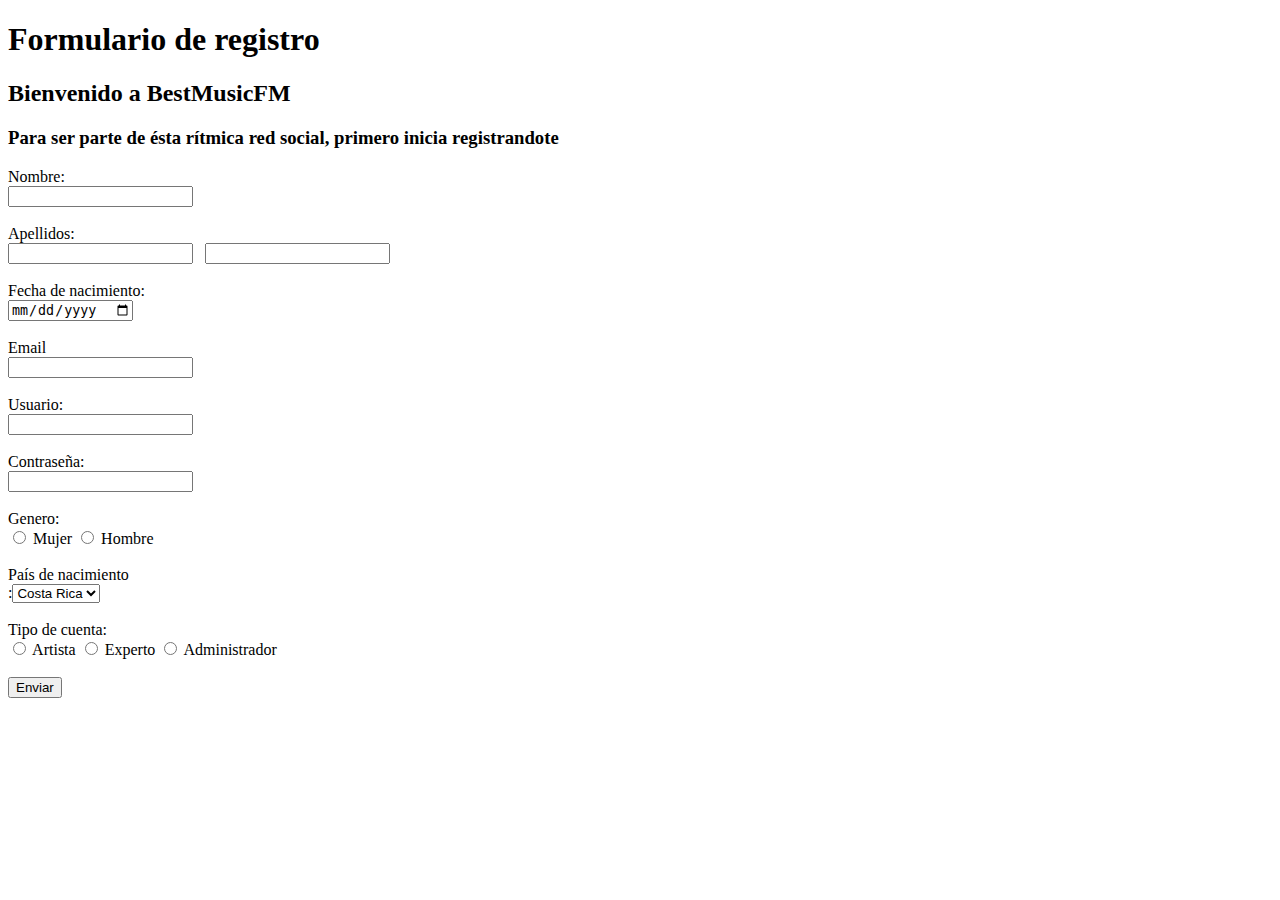
==== web/FormularioRegistro.html @ e718a125 "" ====
<!DOCTYPE html>

<html>
    <head>
        <title>Registro de usuarios</title>
        <meta charset="UTF-8">
        <meta name="viewport" content="width=device-width, initial-scale=1.0">
    </head>
    <body>

        <h1>Formulario de registro</h1>

        <h2>Bienvenido a BestMusicFM</h2>

        <h3>Para ser parte de ésta rítmica red social, primero inicia registrandote</h3>

        <form action = "Recoge_datos.jsp" method="post">  

            Nombre:<br/> <input type="text" name="nombre" id="nombre"/>
            <br/><br/>

            Apellidos: <br/> <input type="text" name="apellido1" id="apellido1"/>&nbsp;&nbsp; <input type="text" name="apellido2" id="apellido2"/>
            <br/><br/>

            Fecha de nacimiento:<br/> <input type="date" name="fechanaci">
            <br/><br/>

            Email <br/><input type="text" name="email" id="usuario"/>
            <br/><br/>

            Usuario:<br/> <input type="text" name="usuario" id="usuario"/>
            <br/><br/>

            Contraseña:<br/> <input type="password" name="contrasena" id="contraseña"/>
            <br/><br/>

            Genero: <br/>
            <input type="radio" name="sexo" id="sexo_01"/>  Mujer
            <input type="radio" name="sexo" id="sexo_02"/> Hombre
            <br/><br/>


            País de nacimiento <br/> :<select name="pais" id="pais" >
                <option>Costa Rica</option>
                <option>Mexico</option>
                <option>Colombia</option>
                <option>Chile</option>
                <option>Peru</option>
                <option>Argentina</option>
                <option>España</option>
            </select>

            <br/><br/>

            Tipo de cuenta: <br/>
            <input type="radio" name="tipoUsuario" id="artista"/> Artista
            <input type="radio" name="tipoUsuario" id="experto"/> Experto
            <input type="radio" name="tipoUsuario" id="admi"/> Administrador

            <br/><br/>

            <input type="submit" name = "button" id="button" value="Enviar"/>


        </form>

    </body>

</html>
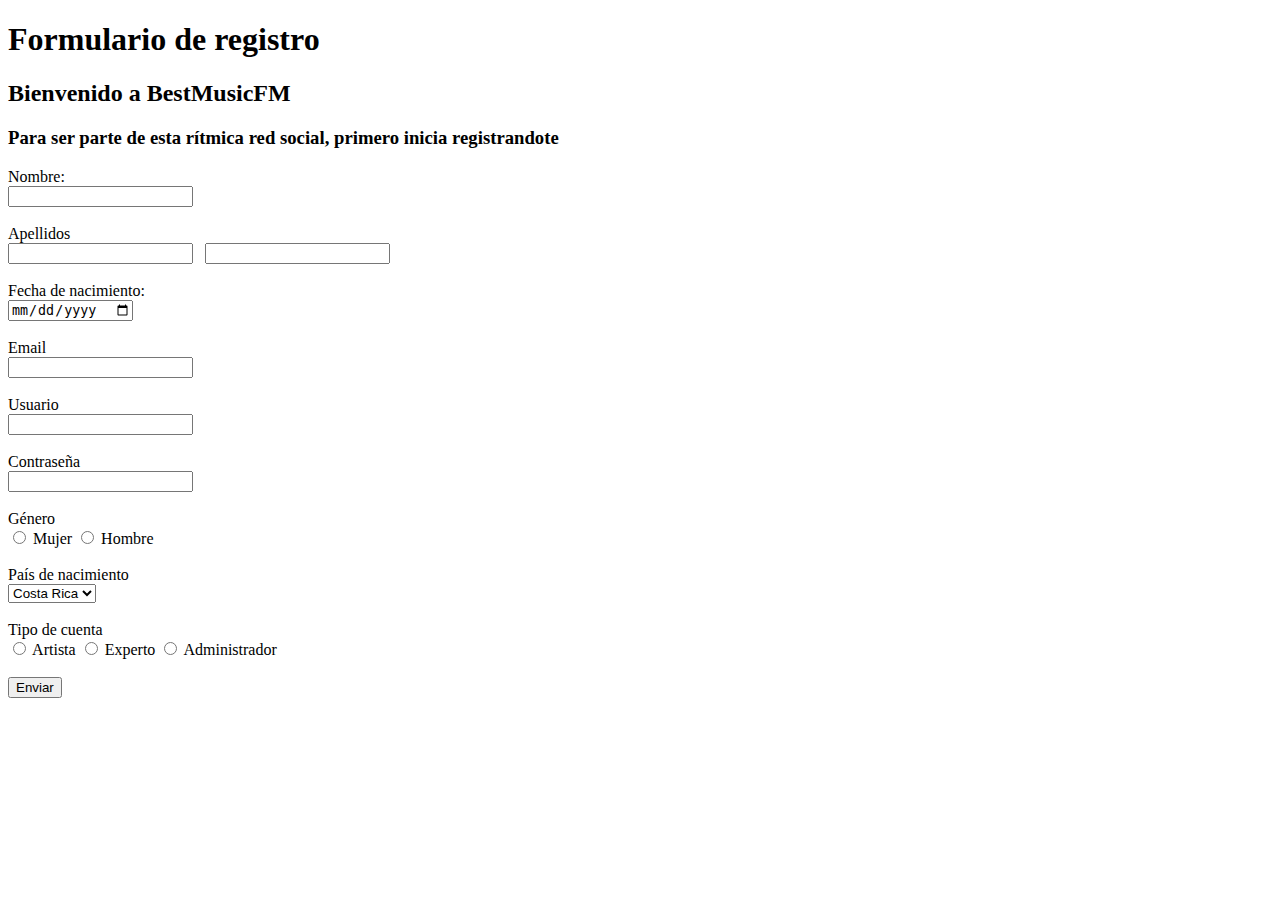
==== commit d9e19ec0: "" ====
--- a/web/FormularioRegistro.html
+++ b/web/FormularioRegistro.html
@@ -1,9 +1,15 @@
 <!DOCTYPE html>
 
+<!--
+
+@author BestMusicFM Inc 
+
+%-->
 <html>
     <head>
         <title>Registro de usuarios</title>
         <meta charset="UTF-8">
+        
         <meta name="viewport" content="width=device-width, initial-scale=1.0">
     </head>
     <body>
@@ -12,54 +18,83 @@
 
         <h2>Bienvenido a BestMusicFM</h2>
 
-        <h3>Para ser parte de ésta rítmica red social, primero inicia registrandote</h3>
+        <h3>Para ser parte de esta rítmica red social, primero inicia registrandote</h3>
 
-        <form action = "Recoge_datos.jsp" method="post">  
+        <form action = "LUsuarios" method="post">
+            
+            <input type="hidden" name="Accion" value="Ingresar">
+            <input type="hidden" name="idUsuario" value="0">
+            
+            Nombre:
+            <br> 
+                <input type="text" name="nombre" id="nombre" required="">
+            <br>
+            <br>
 
-            Nombre:<br/> <input type="text" name="nombre" id="nombre"/>
-            <br/><br/>
+            Apellidos 
+            <br> 
+                <input type="text" name="apellido1" id="apellido1" required="">&nbsp;&nbsp;
+                <input type="text" name="apellido2" id="apellido2" required="">
+            <br>
+            <br>
+            
+            Fecha de nacimiento:
+            <br> 
+                <input type = "date" name = "fechanaci" required="">
+            <br>
+            <br>
 
-            Apellidos: <br/> <input type="text" name="apellido1" id="apellido1"/>&nbsp;&nbsp; <input type="text" name="apellido2" id="apellido2"/>
-            <br/><br/>
+            Email 
+            <br>
+                <input type="text" name="email" required="">
+            <br>
+            <br>
 
-            Fecha de nacimiento:<br/> <input type="date" name="fechanaci">
-            <br/><br/>
+            Usuario
+            <br> 
+                <input type="text" name="usuario" required="">
+            <br>
+            <br>
 
-            Email <br/><input type="text" name="email" id="usuario"/>
-            <br/><br/>
+            Contraseña
+            <br> 
+                <input type="password" name="contrasena" id="contraseña" required="">
+            <br>
+            <br>
 
-            Usuario:<br/> <input type="text" name="usuario" id="usuario"/>
-            <br/><br/>
-
-            Contraseña:<br/> <input type="password" name="contrasena" id="contraseña"/>
-            <br/><br/>
-
-            Genero: <br/>
-            <input type="radio" name="sexo" id="sexo_01"/>  Mujer
-            <input type="radio" name="sexo" id="sexo_02"/> Hombre
-            <br/><br/>
+            Género
+            <br>
+                <input type="radio" name="sexo" id="sexo_01" value="Femenino" required="">  Mujer
+                <input type="radio" name="sexo" id="sexo_02" value="Masculino" required=""> Hombre
+            <br>
+            <br>
 
 
-            País de nacimiento <br/> :<select name="pais" id="pais" >
+            País de nacimiento 
+            <br> 
+            
+            <select name="pais" id="pais" >
                 <option>Costa Rica</option>
-                <option>Mexico</option>
+                <option>México</option>
                 <option>Colombia</option>
                 <option>Chile</option>
-                <option>Peru</option>
+                <option>Perú</option>
                 <option>Argentina</option>
                 <option>España</option>
             </select>
+            
+            <br>
+            <br>
+            
+            Tipo de cuenta 
+            <br>
+                <input type="radio" name="tipoUsuario" value="Artista" required=""> Artista
+                <input type="radio" name="tipoUsuario" value="Experto" required=""> Experto
+                <input type="radio" name="tipoUsuario" value="Administrador" required=""> Administrador
+            <br>
+            <br>
 
-            <br/><br/>
-
-            Tipo de cuenta: <br/>
-            <input type="radio" name="tipoUsuario" id="artista"/> Artista
-            <input type="radio" name="tipoUsuario" id="experto"/> Experto
-            <input type="radio" name="tipoUsuario" id="admi"/> Administrador
-
-            <br/><br/>
-
-            <input type="submit" name = "button" id="button" value="Enviar"/>
+            <input type="submit" name = "btnEnviar" id="button" value="Enviar">
 
 
         </form>
